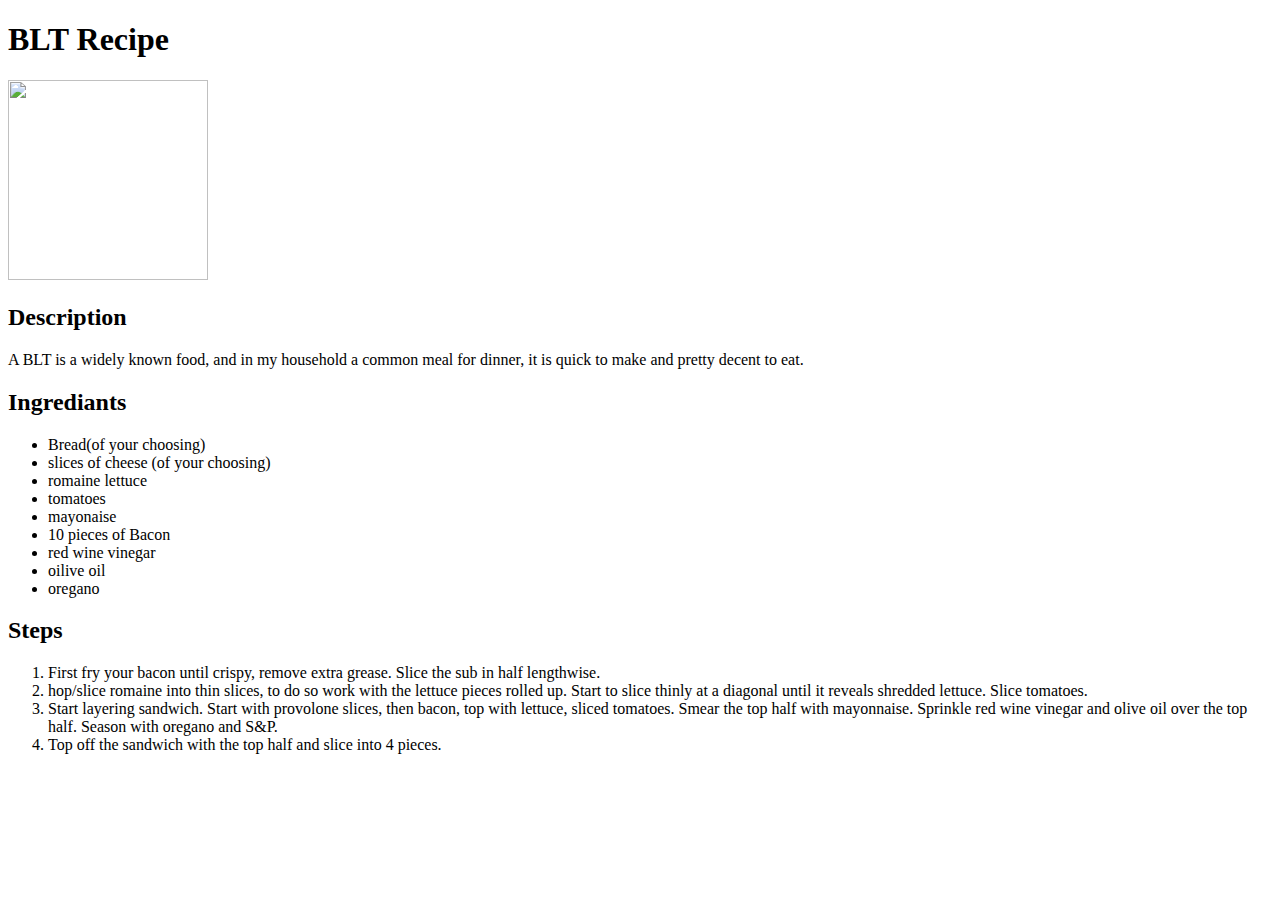
==== recipes/blt.html @ 47373ee7 "odin-recipes" ====
<!DOCTYPE html>
    <html lang="en">
<head>
    <meta charset="UTF-8">
    <title>Blt Recipe</title>
</head>
<body>
<h1>BLT Recipe</h1>
<img src="https://lh3.googleusercontent.com/7fGjxIWu_8a48OBgzrm7W3bK71QmI5NRUgz-f6YW3wNFXevdc5ET124JWH7UeNRx0ekV68bsCOIWJTknZ-yung=w640-h640-c-rw-v1-e365"
height="200" width="200">
<h2>Description</h2>
<p>A BLT is a widely known food, and in my household a 
common meal for dinner, it is quick to make and pretty decent to eat.
</p>
<h2>Ingrediants</h2>
<ul>
    <li>Bread(of your choosing)</li>
    <li>slices of cheese (of your choosing)</li>
    <li>romaine lettuce</li>
    <li>tomatoes</li>
    <li>mayonaise</li>
    <li>10 pieces of Bacon</li>
    <li>red wine vinegar</li>
    <li>oilive oil</li>
    <li>oregano</li>
</ul>
<h2>Steps</h2>
<ol> 
    <li>First fry your bacon until crispy, remove extra grease. Slice the sub in half lengthwise.</li>
    <li>hop/slice romaine into thin slices, to do so work with the lettuce pieces rolled up. Start to slice thinly at a diagonal until it reveals shredded lettuce. Slice tomatoes.</li>
    <li>Start layering sandwich. Start with provolone slices, then bacon, top with lettuce, sliced tomatoes. Smear the top half with mayonnaise. Sprinkle red wine vinegar and olive oil over the top half. Season with oregano and S&P.</li>
    <li>Top off the sandwich with the top half and slice into 4 pieces.</li>
    
</ol>
</body>
    </html>
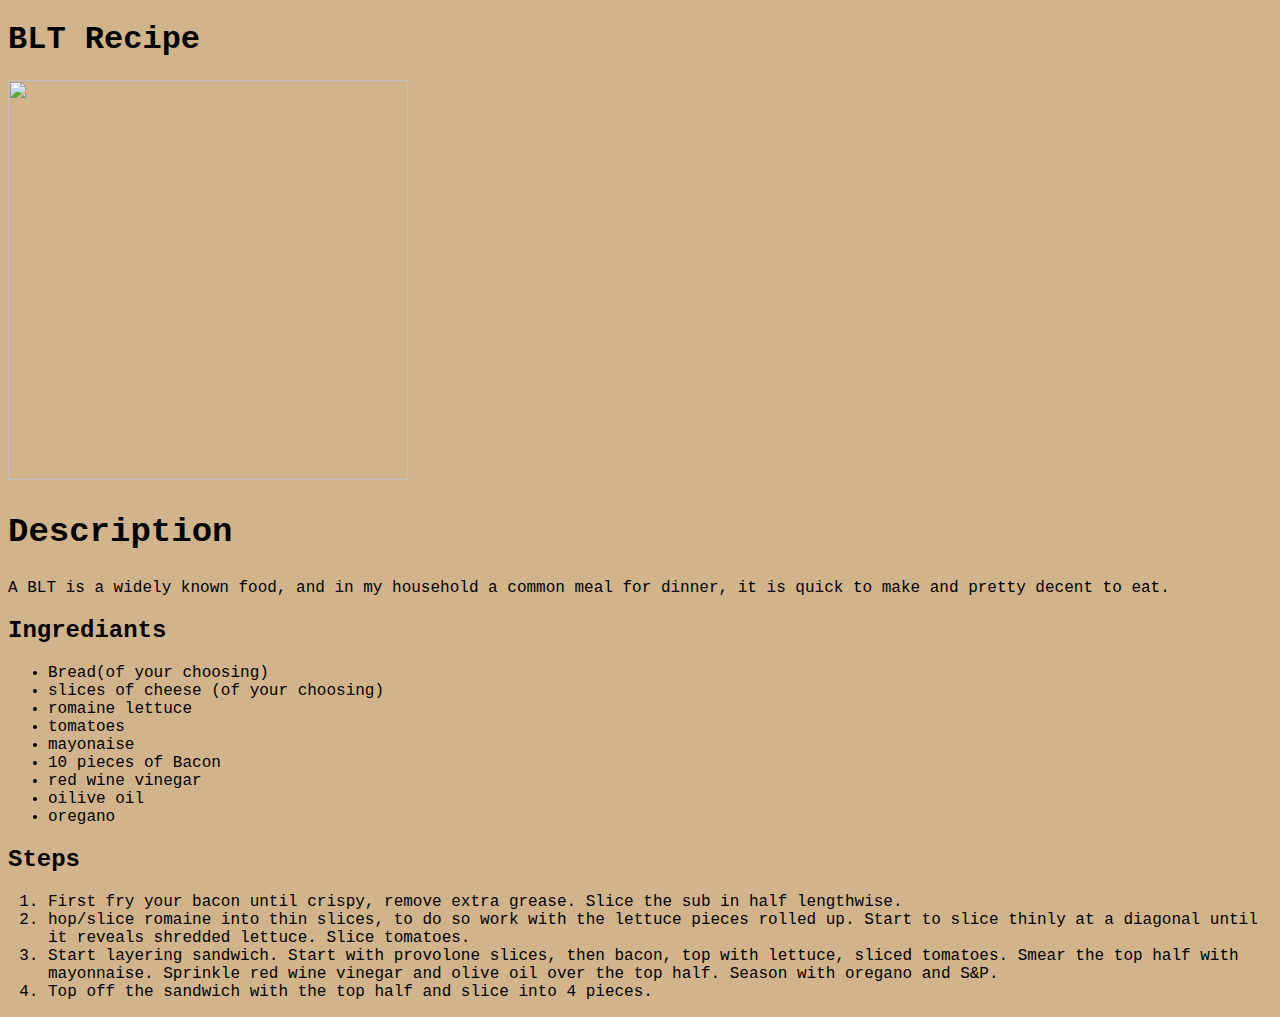
==== commit da086db9: "odin-recipes/" ====
--- a/recipes/blt.html
+++ b/recipes/blt.html
@@ -3,12 +3,13 @@
 <head>
     <meta charset="UTF-8">
     <title>Blt Recipe</title>
+    <link rel="stylesheet" href="../style.css">
 </head>
-<body>
+<body class="background-2 font-family">
 <h1>BLT Recipe</h1>
 <img src="https://lh3.googleusercontent.com/7fGjxIWu_8a48OBgzrm7W3bK71QmI5NRUgz-f6YW3wNFXevdc5ET124JWH7UeNRx0ekV68bsCOIWJTknZ-yung=w640-h640-c-rw-v1-e365"
-height="200" width="200">
-<h2>Description</h2>
+height="400" width="400">
+<h2 class="font-size">Description</h2>
 <p>A BLT is a widely known food, and in my household a 
 common meal for dinner, it is quick to make and pretty decent to eat.
 </p>
--- a/style.css
+++ b/style.css
@@ -0,0 +1,33 @@
+/* style.css */
+/* for the mainpage */
+div{
+    background-color: red;
+    color: black;
+ }
+
+/*for mac n cheese & for lasagna */
+
+.headings{
+   color:brown;
+}
+.adjust-font-size{
+   font-size:34px;
+}
+.background{
+background-color:black;
+}
+.color{
+   color:yellow;
+   font-family: "Monospace", "Lucida Console";
+}
+/* for blt */
+.background-2{
+   background-color:tan;
+}
+
+.font-size{
+   font-size:34px;
+}
+.font-family{
+   font-family:'Courier New', Courier, monospace
+}